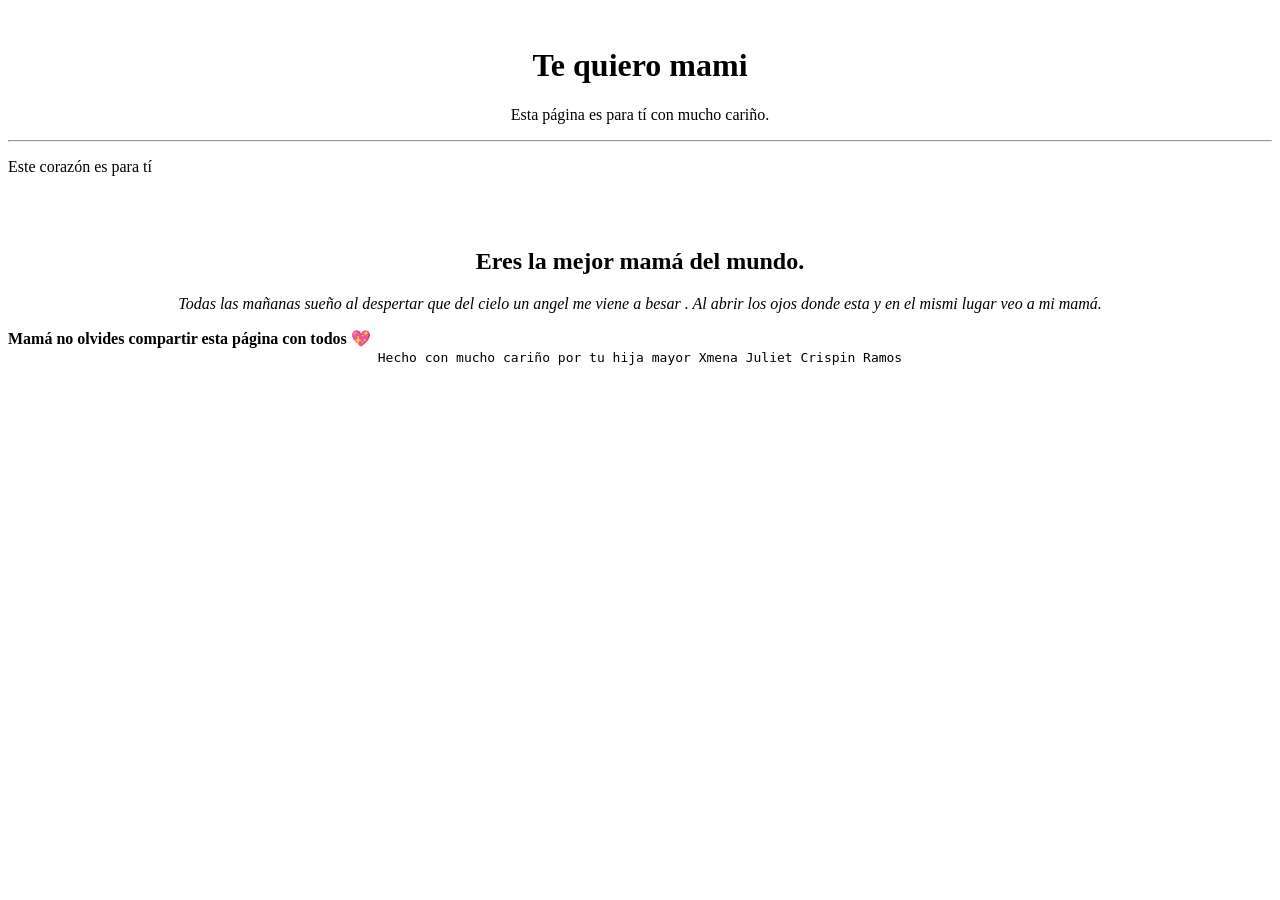
==== docs/index.html @ eef63fef "." ====
<!DOCTYPE html>
<html lang="en">
<head>
  <meta charset="UTF-8">
  <meta name="viewport" content="width=device-width, initial-scale=1.0">
  <title>💕 Marcia 💕</title>
</head>
<body>
  <header>
    <div style="width: 100%; text-align: center;">
      <img width="200px" src="https://tse2.mm.bing.net/th/id/OIP.tnbT38kGY3yY0z0gsshfdAAAAA?rs=1&pid=ImgDetMain&o=7&rm=3" alt="">
    </div>
    <h1 style="text-align: center;">
      Te quiero mami
    </h1>
    <p style="text-align: center;">
      Esta página es para tí con mucho cariño.
    </p>
    <hr>
  </header>
  <main>
    <p>

      Este corazón es para tí
      
    </p>
    <br>
    <div style="width: 100%; text-align: center;">
      <img style="width: 100%; max-width: 400px;" src="https://tse1.mm.bing.net/th/id/OIP.IkLHC3bJBGNPCFRtoQX-lgHaGB?rs=1&pid=ImgDetMain&o=7&rm=3" alt="">
    </div>
    <h2 style="text-align: center;">

      Eres la mejor mamá del mundo.

      </h2>
    <p style="text-align: center;">
      <em>
        
      Todas las mañanas sueño al despertar que del cielo un angel me viene a besar . Al abrir los ojos donde esta y en el mismi lugar veo a mi mamá.             

      </em>
    </p>
    <strong>
      Mamá no olvides compartir esta página con todos 💖
    </strong>
  </main>
  <footer  style="text-align: center;">
    <code>

      Hecho con mucho cariño por tu hija mayor Xmena Juliet Crispin Ramos 

    </code>
  </footer>
</body>
</html>
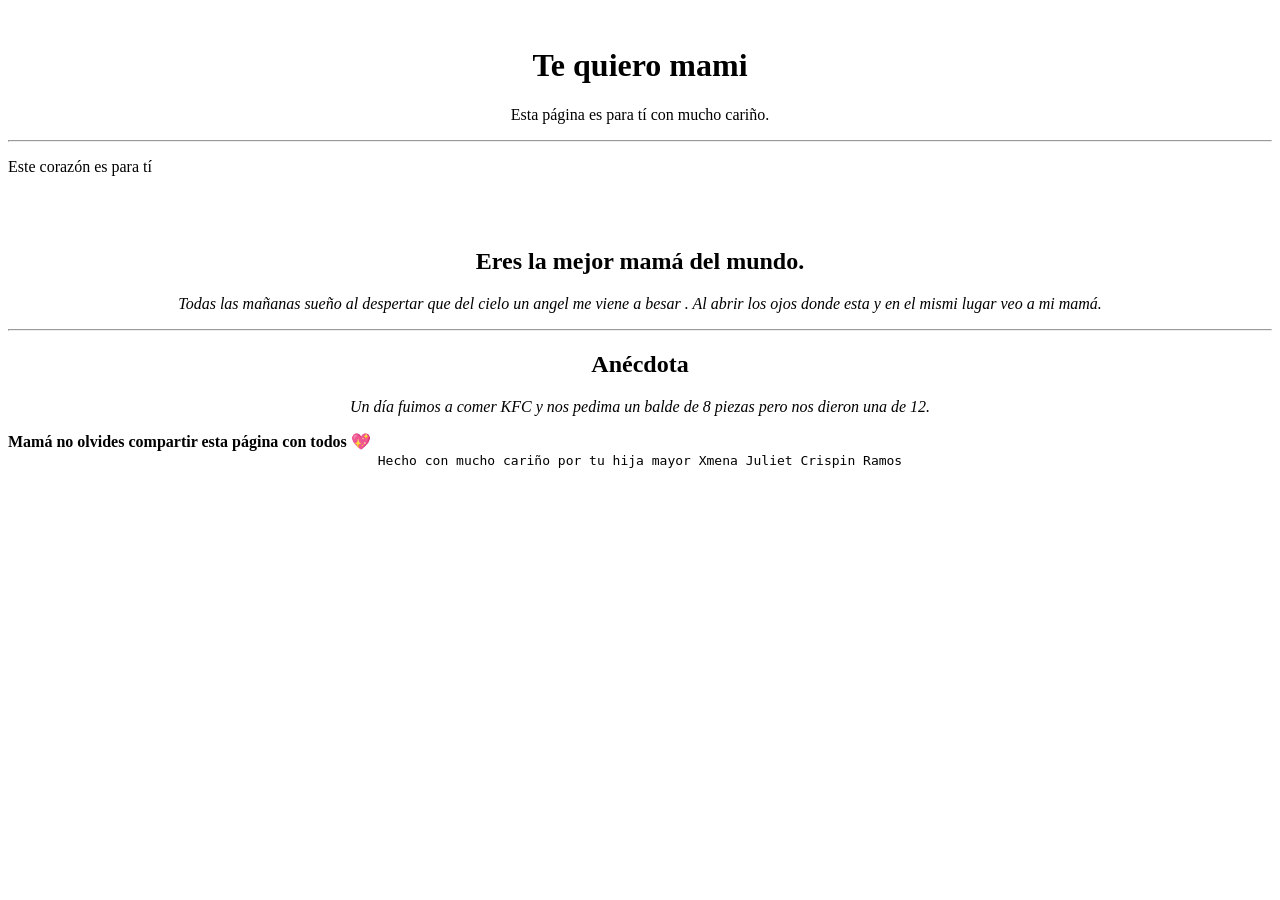
==== commit 8a0f67ff: "." ====
--- a/docs/index.html
+++ b/docs/index.html
@@ -40,6 +40,19 @@
 
       </em>
     </p>
+    <hr>
+    <h2 style="text-align: center;">
+
+      Anécdota
+
+      </h2>
+    <p style="text-align: center;">
+      <em>
+        
+      Un día fuimos a comer KFC y nos pedima un balde de 8 piezas pero nos dieron una de 12.
+
+      </em>
+    </p>
     <strong>
       Mamá no olvides compartir esta página con todos 💖
     </strong>
